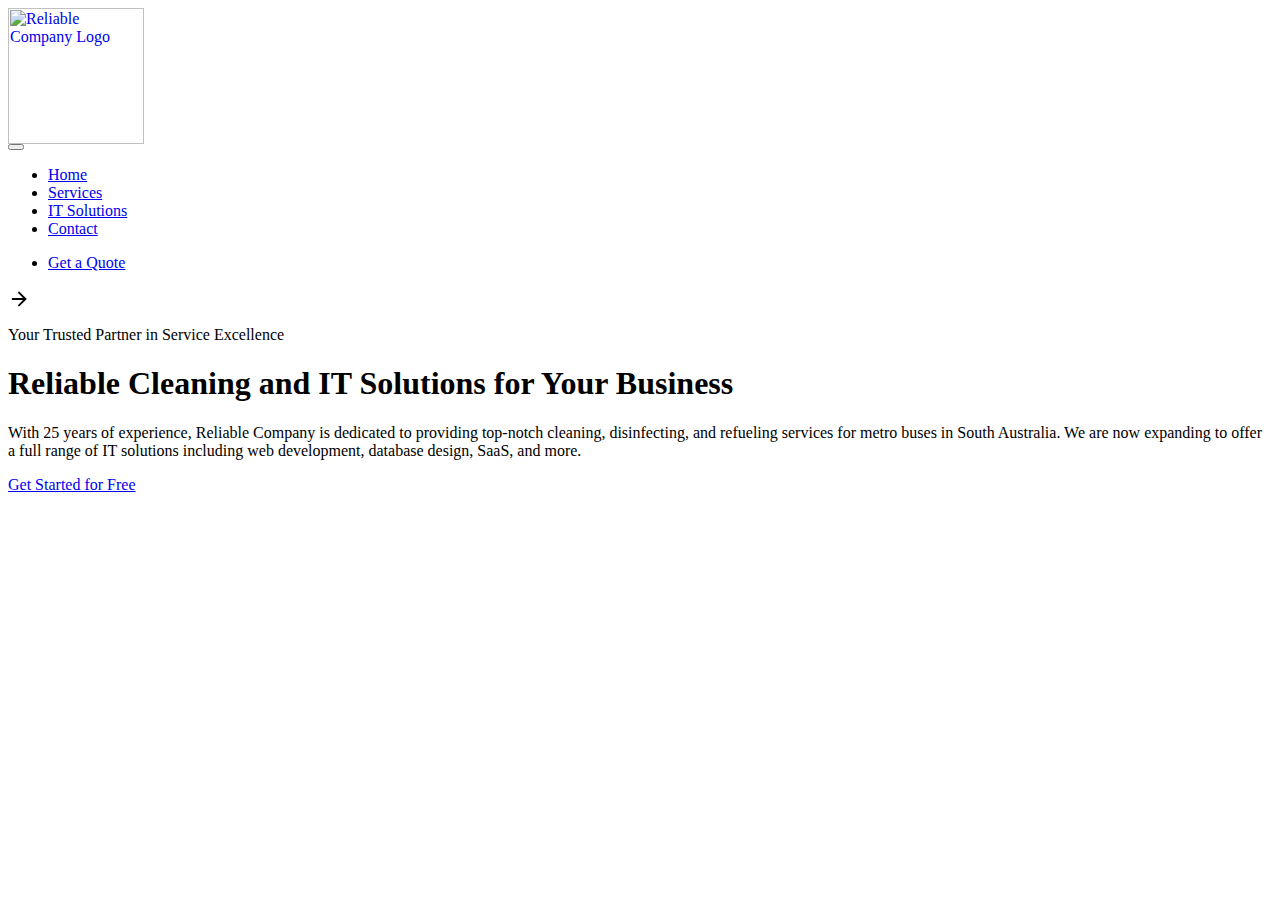
==== index1.html @ d59d7393 "Initial commit" ====
<html lang="en" dir="ltr">
<head>
    <meta charset="utf-8">
    <title>Reliable Company - Your Trusted Partner in Service Excellence</title>
    <link rel="icon" href="/Users/nathanfoale/Desktop/reliable-company-website/assets/logo1.png">
    <meta name="viewport" content="width=device-width, initial-scale=1">
    <meta name="title" content="Reliable Company - Your Trusted Partner in Service Excellence">
    <meta name="description" content="Reliable Company specializes in cleaning, disinfecting, and refueling metro buses, as well as offering web development, SaaS solutions, and more.">
    <meta property="og:title" content="Reliable Company - Your Trusted Partner in Service Excellence">
    <meta property="og:description" content="Reliable Company specializes in cleaning, disinfecting, and refueling metro buses, as well as offering web development, SaaS solutions, and more.">
    <meta property="og:image" content="path-to-your-logo/logo.png">
    <meta name="twitter:title" content="Reliable Company - Your Trusted Partner in Service Excellence">
    <meta name="twitter:description" content="Reliable Company specializes in cleaning, disinfecting, and refueling metro buses, as well as offering web development, SaaS solutions, and more.">
    <meta name="twitter:image" content="path-to-your-logo/logo.png">
    <meta name="twitter:card" content="summary_large_image">
    <meta property="og:url" content="https://reliablecompany.com">
    <meta property="og:type" content="website">
    <link rel="canonical" href="https://reliablecompany.com">
    <link as="font" rel="preload" href="https://fonts.cmsfly.com/css?family=Roboto+Regular:400&amp;display=swap">
    <link rel="stylesheet" href="https://fonts.cmsfly.com/css?family=Roboto+Regular:400&amp;display=swap">
    <link rel="stylesheet" href="https://cdn.dorik.com/647599c57a35f100113e7750/css/index.css?v=1685428755823">
    <link rel="stylesheet" href="https://assets.dorik.io/shared/aos.css">

    <style>
        @media screen and (max-width: 750px) and (min-width:700px) {
            .container {
                width: 680px;
            }
            .dorik-button-n4w0gelw {
                margin-right: 10px !important;
            }
        }
    </style>
</head>
<body data-aos-easing="ease" data-aos-duration="400" data-aos-delay="0">
    <section class="dorik-section dorik-section-s2rdbmg1 aos-init aos-animate" data-aos="fade-up" data-aos-delay="100" data-aos-duration="700">
        <div class="">
            <div class="container symbol--oc8qavsv-wrapper aos-init aos-animate" data-aos="fade" data-aos-duration="100">
                <div class="symbol--oc8qavsv dorik-row-46jdtn0g  flex  ">
                    <div class="col-lg-1/1 ">
                        <div class="column-inner dorik-column-0rwclh4a  1/1">
                            <div class="dorik-navbar--wrapper dorik-nav-1nn8ny6h-wrapper  ">
                                <div class="dorik-navbar dorik-nav-1nn8ny6h ">
                                    <div class="dorik-navbar--brand">
                                        <a href="/"><img src="path-to-your-logo/logo.png" alt="Reliable Company Logo" width="136px"></a>
                                    </div>
                                    <button aria-label="Navbar Toggle" class="dorik-navbar--toggle" data-target="#dorikNavbarCollapse">
                                        <svg aria-hidden="true" focusable="false" data-prefix="fas" data-icon="bars" class="svg-inline--fa fa-bars fa-fw " role="img" xmlns="http://www.w3.org/2000/svg" viewBox="0 0 448 512">
                                            <path fill="currentColor" d="M0 96C0 78.3 14.3 64 32 64H416c17.7 0 32 14.3 32 32s-14.3 32-32 32H32C14.3 128 0 113.7 0 96zM0 256c0-17.7 14.3-32 32-32H416c17.7 0 32 14.3 32 32s-14.3 32-32 32H32c-17.7 0-32-14.3-32-32zM448 416c0 17.7-14.3 32-32 32H32c-17.7 0-32-14.3-32-32s14.3-32 32-32H416c17.7 0 32 14.3 32 32z"></path>
                                        </svg>
                                    </button>
                                    <div class="dorik-navbar--collapse collapse" id="dorikNavbarCollapse">
                                        <div class="dorik-navbar--navs">
                                            <ul class="dorik-nav--links normalize">
                                                <li class=""><a href="/" class="dorik-nav--link home  "><span class="dorik-nav--link-icon"></span><span class="dorik-nav--link-text">Home</span></a></li>
                                                <li class=""><a href="#features" class="dorik-nav--link features  "><span class="dorik-nav--link-icon"></span><span class="dorik-nav--link-text">Services</span></a></li>
                                                <li class=""><a href="#integrations" class="dorik-nav--link integrations  "><span class="dorik-nav--link-icon"></span><span class="dorik-nav--link-text">IT Solutions</span></a></li>
                                                <li class=""><a href="#pricing" class="dorik-nav--link pricing  "><span class="dorik-nav--link-icon"></span><span class="dorik-nav--link-text">Contact</span></a></li>
                                            </ul>
                                            <ul class="dorik-nav--btns normalize">
                                                <li><a href="#" class="dorik-nav--btn dorik-nav--btn-7yh7lvff start-for-free "><span class="dorik-nav--btn-text">Get a Quote</span></a></li>
                                            </ul>
                                        </div>
                                    </div>
                                </div>
                            </div>
                        </div>
                    </div>
                </div>
            </div>
        </div>

        <!-- Main Section -->
        <div class="">
            <div class="container dorik-row-bljm3ot8-wrapper aos-init aos-animate" data-aos="fade-up" data-aos-delay="100" data-aos-duration="500">
                <div class="dorik-row-bljm3ot8  flex  ">
                    <div class="col-lg-3/4 col-md-7/8 ">
                        <div class="column-inner dorik-column-miof19lq  3/4">
                            <div class="dorik-iconText-hjkv3ezm-wrapper ">
                                <div class="dorik-iconText-hjkv3ezm ">
                                    <span><span data-testid="svg-icon" class="icon ">
                                        <svg xmlns="http://www.w3.org/2000/svg" width="22px" height="22px" viewBox="0 0 24 24" fill="none" stroke="currentColor" stroke-width="2" stroke-linecap="round" stroke-linejoin="round" class="feather feather-arrow-right" color="[object Object]">
                                            <line x1="5" y1="12" x2="19" y2="12"></line>
                                            <polyline points="12 5 19 12 12 19"></polyline>
                                        </svg></span></span>
                                    <span class="icon_text" data-testid="icon-text">
                                        <p>Your Trusted Partner in Service Excellence</p>
                                    </span>
                                </div>
                            </div>
                            <div class="dorik-wrapper dorik-heading-pk31x295-wrapper ">
                                <h1 class="dorik-heading dorik-heading-pk31x295 ">
                                    <span>Reliable Cleaning and IT Solutions for Your Business</span>
                                </h1>
                            </div>
                            <div class="dorik-text dorik-text-xn44adjw ">
                                <p>With 25 years of experience, Reliable Company is dedicated to providing top-notch cleaning, disinfecting, and refueling services for metro buses in South Australia. We are now expanding to offer a full range of IT solutions including web development, database design, SaaS, and more.</p>
                            </div>
                            <div class="dorik-button-n4w0gelw-wrapper  el-ib">
                                <a class="dorik-btn dorik-button-n4w0gelw  " href="#Getstarted">Get Started for Free</a>
                            </div>
                            <div class="dorik-button-ec3c5w6y-wrapper  el-
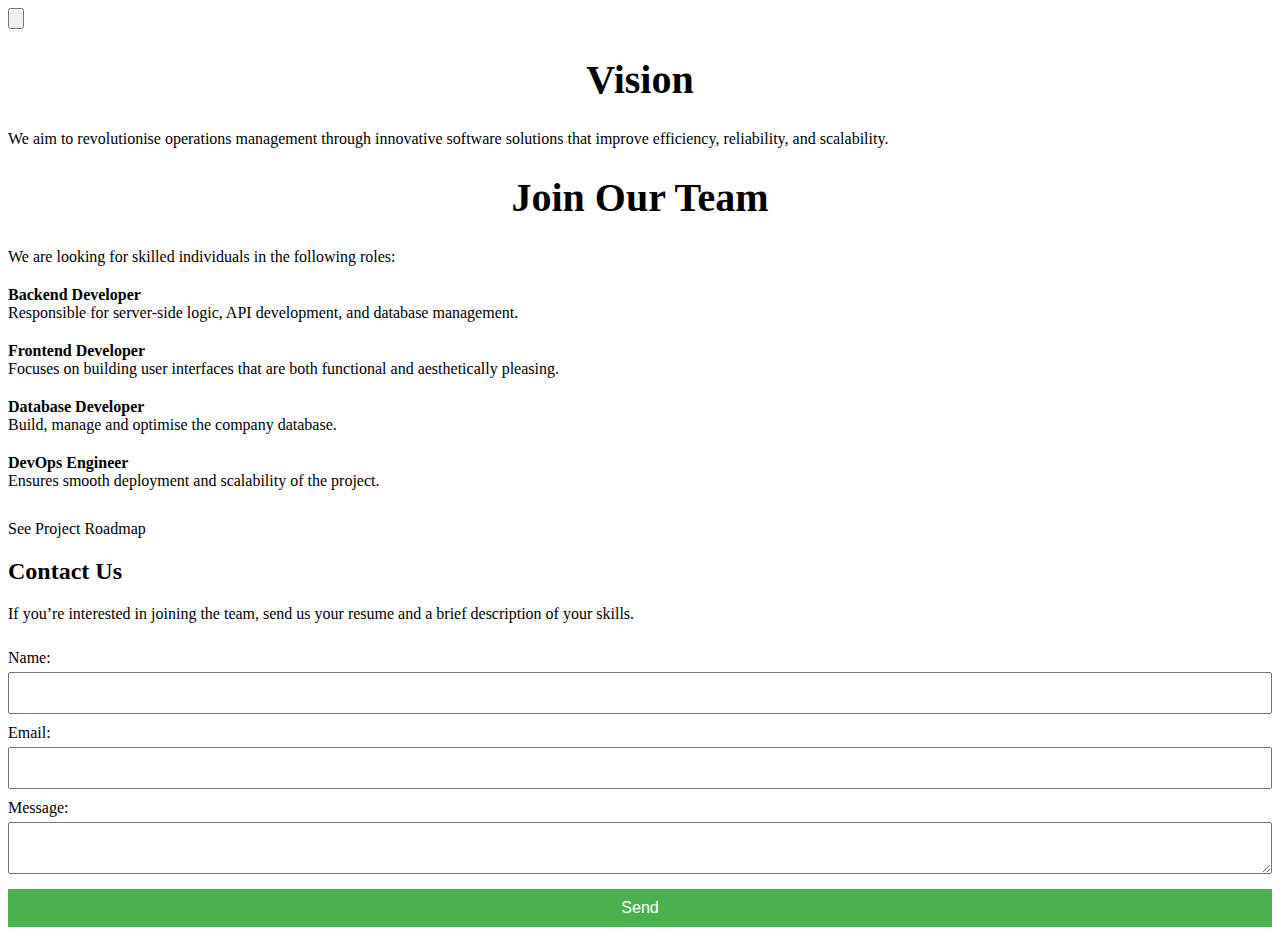
==== commit 7cd1617c: "took away hamburger menu icon" ====
--- a/index1.html
+++ b/index1.html
@@ -1,64 +1,123 @@
+<!DOCTYPE html>
 <html lang="en" dir="ltr">
+
 <head>
     <meta charset="utf-8">
-    <title>Reliable Company - Your Trusted Partner in Service Excellence</title>
-    <link rel="icon" href="/Users/nathanfoale/Desktop/reliable-company-website/assets/logo1.png">
-    <meta name="viewport" content="width=device-width, initial-scale=1">
-    <meta name="title" content="Reliable Company - Your Trusted Partner in Service Excellence">
-    <meta name="description" content="Reliable Company specializes in cleaning, disinfecting, and refueling metro buses, as well as offering web development, SaaS solutions, and more.">
-    <meta property="og:title" content="Reliable Company - Your Trusted Partner in Service Excellence">
-    <meta property="og:description" content="Reliable Company specializes in cleaning, disinfecting, and refueling metro buses, as well as offering web development, SaaS solutions, and more.">
-    <meta property="og:image" content="path-to-your-logo/logo.png">
-    <meta name="twitter:title" content="Reliable Company - Your Trusted Partner in Service Excellence">
-    <meta name="twitter:description" content="Reliable Company specializes in cleaning, disinfecting, and refueling metro buses, as well as offering web development, SaaS solutions, and more.">
-    <meta name="twitter:image" content="path-to-your-logo/logo.png">
-    <meta name="twitter:card" content="summary_large_image">
-    <meta property="og:url" content="https://reliablecompany.com">
-    <meta property="og:type" content="website">
-    <link rel="canonical" href="https://reliablecompany.com">
+    <title>Apply to Join our Team</title>
+
     <link as="font" rel="preload" href="https://fonts.cmsfly.com/css?family=Roboto+Regular:400&amp;display=swap">
     <link rel="stylesheet" href="https://fonts.cmsfly.com/css?family=Roboto+Regular:400&amp;display=swap">
     <link rel="stylesheet" href="https://cdn.dorik.com/647599c57a35f100113e7750/css/index.css?v=1685428755823">
     <link rel="stylesheet" href="https://assets.dorik.io/shared/aos.css">
 
     <style>
-        @media screen and (max-width: 750px) and (min-width:700px) {
+        @media screen and (max-width: 750px) and (min-width: 700px) {
             .container {
                 width: 680px;
             }
-            .dorik-button-n4w0gelw {
-                margin-right: 10px !important;
+
+          
+        }
+
+        .job-role {
+            margin-bottom: 20px;
+        }
+
+        .job-role-title {
+            font-weight: bold;
+        }
+
+        form {
+            display: flex;
+            flex-direction: column;
+        }
+
+        form label {
+            margin-top: 10px;
+        }
+
+        form input,
+        form textarea,
+        form button {
+            margin-top: 5px;
+            padding: 10px;
+            font-size: 1em;
+        }
+
+        form button {
+            background-color: #4CAF50;
+            color: white;
+            border: none;
+            cursor: pointer;
+            margin-top: 15px;
+        }
+
+        form button:hover {
+            background-color: #45a049;
+        }
+
+        @media screen and (max-width: 600px) {
+            form {
+                padding: 10px;
             }
+
+            form input,
+            form textarea,
+            form button {
+                font-size: 0.9em;
+                padding: 8px;
+            }
+        }
+
+        /* Roadmap Section Styles */
+        #roadmap {
+            display: none;
+            margin-top: 40px;
+            
+        }
+
+        #roadmap h2 {
+            margin-bottom: 20px;
+           
+        }
+
+        #roadmap ol {
+            list-style: decimal inside;
+            padding-left: 0;
+        }
+
+        #roadmap li {
+            margin-bottom: 15px;
+            font-weight: 500;
         }
     </style>
 </head>
+
 <body data-aos-easing="ease" data-aos-duration="400" data-aos-delay="0">
     <section class="dorik-section dorik-section-s2rdbmg1 aos-init aos-animate" data-aos="fade-up" data-aos-delay="100" data-aos-duration="700">
         <div class="">
             <div class="container symbol--oc8qavsv-wrapper aos-init aos-animate" data-aos="fade" data-aos-duration="100">
-                <div class="symbol--oc8qavsv dorik-row-46jdtn0g  flex  ">
-                    <div class="col-lg-1/1 ">
-                        <div class="column-inner dorik-column-0rwclh4a  1/1">
-                            <div class="dorik-navbar--wrapper dorik-nav-1nn8ny6h-wrapper  ">
-                                <div class="dorik-navbar dorik-nav-1nn8ny6h ">
+                <div class="symbol--oc8qavsv dorik-row-46jdtn0g flex">
+                    <div class="col-lg-1/1">
+                        <div class="column-inner dorik-column-0rwclh4a 1/1">
+                            <div class="dorik-navbar--wrapper dorik-nav-1nn8ny6h-wrapper">
+                                <div class="dorik-navbar dorik-nav-1nn8ny6h">
                                     <div class="dorik-navbar--brand">
-                                        <a href="/"><img src="path-to-your-logo/logo.png" alt="Reliable Company Logo" width="136px"></a>
-                                    </div>
+                                        
+                                    </div>
+
                                     <button aria-label="Navbar Toggle" class="dorik-navbar--toggle" data-target="#dorikNavbarCollapse">
-                                        <svg aria-hidden="true" focusable="false" data-prefix="fas" data-icon="bars" class="svg-inline--fa fa-bars fa-fw " role="img" xmlns="http://www.w3.org/2000/svg" viewBox="0 0 448 512">
+                                        <svg aria-hidden="true" focusable="false" data-prefix="fas" data-icon="bars" class="svg-inline--fa fa-bars fa-fw" role="img" xmlns="http://www.w3.org/2000/svg" viewBox="0 0 448 512">
                                             <path fill="currentColor" d="M0 96C0 78.3 14.3 64 32 64H416c17.7 0 32 14.3 32 32s-14.3 32-32 32H32C14.3 128 0 113.7 0 96zM0 256c0-17.7 14.3-32 32-32H416c17.7 0 32 14.3 32 32s-14.3 32-32 32H32c-17.7 0-32-14.3-32-32zM448 416c0 17.7-14.3 32-32 32H32c-17.7 0-32-14.3-32-32s14.3-32 32-32H416c17.7 0 32 14.3 32 32z"></path>
                                         </svg>
                                     </button>
                                     <div class="dorik-navbar--collapse collapse" id="dorikNavbarCollapse">
                                         <div class="dorik-navbar--navs">
                                             <ul class="dorik-nav--links normalize">
-                                                <li class=""><a href="/" class="dorik-nav--link home  "><span class="dorik-nav--link-icon"></span><span class="dorik-nav--link-text">Home</span></a></li>
-                                                <li class=""><a href="#features" class="dorik-nav--link features  "><span class="dorik-nav--link-icon"></span><span class="dorik-nav--link-text">Services</span></a></li>
-                                                <li class=""><a href="#integrations" class="dorik-nav--link integrations  "><span class="dorik-nav--link-icon"></span><span class="dorik-nav--link-text">IT Solutions</span></a></li>
-                                                <li class=""><a href="#pricing" class="dorik-nav--link pricing  "><span class="dorik-nav--link-icon"></span><span class="dorik-nav--link-text">Contact</span></a></li>
+                                               
                                             </ul>
                                             <ul class="dorik-nav--btns normalize">
-                                                <li><a href="#" class="dorik-nav--btn dorik-nav--btn-7yh7lvff start-for-free "><span class="dorik-nav--btn-text">Get a Quote</span></a></li>
+                                               
                                             </ul>
                                         </div>
                                     </div>
@@ -73,30 +132,390 @@
         <!-- Main Section -->
         <div class="">
             <div class="container dorik-row-bljm3ot8-wrapper aos-init aos-animate" data-aos="fade-up" data-aos-delay="100" data-aos-duration="500">
-                <div class="dorik-row-bljm3ot8  flex  ">
-                    <div class="col-lg-3/4 col-md-7/8 ">
-                        <div class="column-inner dorik-column-miof19lq  3/4">
-                            <div class="dorik-iconText-hjkv3ezm-wrapper ">
-                                <div class="dorik-iconText-hjkv3ezm ">
-                                    <span><span data-testid="svg-icon" class="icon ">
-                                        <svg xmlns="http://www.w3.org/2000/svg" width="22px" height="22px" viewBox="0 0 24 24" fill="none" stroke="currentColor" stroke-width="2" stroke-linecap="round" stroke-linejoin="round" class="feather feather-arrow-right" color="[object Object]">
-                                            <line x1="5" y1="12" x2="19" y2="12"></line>
-                                            <polyline points="12 5 19 12 12 19"></polyline>
-                                        </svg></span></span>
-                                    <span class="icon_text" data-testid="icon-text">
-                                        <p>Your Trusted Partner in Service Excellence</p>
+                <div class="dorik-row-bljm3ot8 flex">
+                    <div class="col-lg-3/4 col-md-7/8">
+                        <div class="column-inner dorik-column-miof19lq 3/4">
+                            <div class="dorik-iconText-hjkv3ezm-wrapper">
+                                <div class="dorik-iconText-hjkv3ezm">
+                                    <span>
+                                   
+                                            </svg>
+                                        </span>
                                     </span>
                                 </div>
                             </div>
-                            <div class="dorik-wrapper dorik-heading-pk31x295-wrapper ">
-                                <h1 class="dorik-heading dorik-heading-pk31x295 ">
-                                    <span>Reliable Cleaning and IT Solutions for Your Business</span>
+                            <div class="dorik-wrapper dorik-heading-pk31x295-wrapper">
+                                <h1 class="dorik-heading dorik-heading-pk31x295">
+                                    <span>Vision</span>
                                 </h1>
+                                <style>
+                                    .dorik-heading-pk31x295 {
+                                        font-size: 2.5em; /* Adjust to fit the text on one line */
+                                        text-align: center;
+                                        white-space: nowrap; /* Ensure the text doesn't wrap */
+                                    }
+                                </style>
                             </div>
-                            <div class="dorik-text dorik-text-xn44adjw ">
-                                <p>With 25 years of experience, Reliable Company is dedicated to providing top-notch cleaning, disinfecting, and refueling services for metro buses in South Australia. We are now expanding to offer a full range of IT solutions including web development, database design, SaaS, and more.</p>
+                            <div class="dorik-text dorik-text-xn44adjw">
+                                <p>We aim to revolutionise operations management through innovative software solutions that improve efficiency, reliability, and scalability.</p>
                             </div>
-                            <div class="dorik-button-n4w0gelw-wrapper  el-ib">
-                                <a class="dorik-btn dorik-button-n4w0gelw  " href="#Getstarted">Get Started for Free</a>
+                           
+                        </div>
+                    </div>
+                </div>
+            </div>
+        </div>
+
+        <!-- Features Section -->
+        <section class="dorik-section dorik-section-xj9nw3rv" id="features">
+            <div class="">
+                <div class="container dorik-row-jh3gev2c-wrapper aos-init" data-aos="fade-up" data-aos-delay="100">
+                    <div class="dorik-row-jh3gev2c flex">
+                        <div class="col-lg-1/3">
+                            <div class="column-inner dorik-column-258aedrb 1/3">
+                                <div class="dorik-wrapper dorik-heading-pc4oqt1g-wrapper">
+                                    <h2 class="dorik-heading dorik-heading-pc4oqt1g"></h2>
+                                </div>
+                                <div class="dorik-wrapper dorik-heading-5l1nlhxn-wrapper">
+                                    <h1 class="dorik-heading dorik-heading-pk31x295">
+                                        <span>Join Our Team</span>
+                                    </h1>
+                                    
+                                    <style>
+                                        .dorik-heading-5l1nlhxn {
+                                            font-size: 2em; /* Adjust to fit the text on one line */
+                                            text-align: center;
+                                            white-space: nowrap; /* Ensure the text doesn't wrap */
+                                        }
+                                    </style>
+                                </div>
                             </div>
-                            <div class="dorik-button-ec3c5w6y-wrapper  el-
+                        </div>
+                        <div class="col-lg-3/4">
+                            <div class="column-inner dorik-column-koawcbhc 3/4">
+                                <div class="dorik-text dorik-text-kp01224n">
+                                    <p style="margin-bottom: 20px;">We are looking for skilled individuals in the following roles:</p>
+
+                                    <div class="job-role">
+                                        <div class="job-role-title">Backend Developer</div>
+                                        <div class="job-role-description">Responsible for server-side logic, API development, and database management.</div>
+                                    </div>
+                                    <div class="job-role">
+                                        <div class="job-role-title">Frontend Developer</div>
+                                        <div class="job-role-description">Focuses on building user interfaces that are both functional and aesthetically pleasing.</div>
+                                    </div>
+                                    <div class="job-role">
+                                        <div class="job-role-title">Database Developer</div>
+                                        <div class="job-role-description">Build, manage and optimise the company database.</div>
+                                    </div>
+                                    <div class="job-role">
+                                        <div class="job-role-title">DevOps Engineer</div>
+                                        <div class="job-role-description">Ensures smooth deployment and scalability of the project.</div>
+                                    </div>
+                                    <div class="dorik-button-n4w0gelw-wrapper el-ib" style="margin-top: 30px;">
+                                        <p class="dorik-btn dorik-button-n4w0gelw" href="javascript:void(0);">See Project Roadmap</p>
+                                    </div>
+                                </div>
+                                </div>
+                            </div>
+                        </div>
+                    </div>
+                </div>
+            </div>
+        </section>
+
+        <!-- Roadmap Section -->
+        <section id="roadmap">
+            <div class="container">
+                <h2>Project Roadmap</h2>
+                <ol>
+                    <li>
+                        <strong><a href="javascript:void(0);" onclick="toggleDropdown('requirementsDropdown');">Define Requirements</a></strong>
+                        <div id="requirementsDropdown" style="display: none; margin-top: 10px;">
+                            <h3>Identify Key Features</h3>
+                            <ul>
+                                <li>
+                                    <strong>Bus Tracking</strong>
+                                    <p>Description: Track which buses have been cleaned and refuelled. This includes logging bus numbers, times, and services performed.</p>
+                                    <p>Key Functions:</p>
+                                    <ul>
+                                        <li>Input and store bus numbers as they enter the depot.</li>
+                                        <li>Log cleaning/refuelling tasks with timestamps.</li>
+                                        <li>Track the completion status of each bus.</li>
+                                    </ul>
+                                </li>
+                                <li>
+                                    <strong>Invoicing System</strong>
+                                    <p>Description: Automate the generation of invoices based on completed services (e.g., number of buses cleaned/refueled) at the end of each week.</p>
+                                    <p>Key Functions:</p>
+                                    <ul>
+                                        <li>Calculate total income based on services provided.</li>
+                                        <li>Generate and format invoices (PDF or email).</li>
+                                        <li>Maintain records of invoices sent and payments received.</li>
+                                    </ul>
+                                </li>
+                                <!-- Add other sections similarly -->
+                            </ul>
+                        </div>
+                    </li>
+                    <li>
+                        <strong><a href="javascript:void(0);" onclick="toggleDropdown('architectureDropdown');">Plan the Architecture</a></strong>
+                        <div id="architectureDropdown" style="display: none; margin-top: 10px;">
+                            <h3>Choose the Tech Stack</h3>
+                            <ul>
+                                <li>
+                                    <strong>Frontend</strong>
+                                    <p>Technology: React.js</p>
+                                    <p><strong>Reasoning:</strong> React.js is a powerful and popular JavaScript library for building user interfaces, especially single-page applications. React makes it easier to create interactive UIs by breaking them down into reusable components.</p>
+                                    <p><strong>Additional Tools:</strong></p>
+                                    <ul>
+                                        <li>CSS Framework: Tailwind CSS or Bootstrap for responsive and modern UI design.</li>
+                                        
+                                    </ul>
+                                </li>
+                                <li>
+                                    <strong>Backend</strong>
+                                    <p>Technology: Django (Python)</p>
+                                    <p><strong>Reasoning:</strong> Django is a high-level Python web framework that encourages rapid development and clean, pragmatic design.  It includes a lot of built-in features that make it easier to set up the server, handle user accounts and manage the data.</p>
+                                    <p><strong>Alternative:</strong> Flask (Python) if a more lightweight framework is preferred, though Django's built-in features make it more suitable for this project.</p>
+                                    <p><strong>Additional Tools:</strong></p>
+                                    <ul>
+                                        <li>REST API: Django REST Framework (DRF) for building robust and scalable APIs.</li>
+                                        <li>Authentication: JWT (JSON Web Tokens) for secure user authentication.</li>
+                                    </ul>
+                                </li>
+                                <li>
+                                    <strong>Database</strong>
+                                    <p>Technology: PostgreSQL</p>
+                                    <p><strong>Reasoning:</strong> PostgreSQL is a powerful, open-source relational database system known for its reliability, robustness, and performance. It supports advanced data types and indexing, making it suitable for handling complex queries and large datasets.</p>
+                                    <p><strong>Database ORM:</strong> Django's built-in ORM will be used for interacting with the database, allowing for easy database management through Python code.</p>
+                                </li>
+                            </ul>
+                        </div>
+                    </li>
+              
+                    <li><strong>Set Up Development Environment:</strong> Install development tools, create repositories, and initialize project structures.</li>
+                    <li><strong>Develop the MVP:</strong> Focus on core features, develop iteratively, and incorporate early user feedback.</li>
+                    <li><strong>Backend & Database:</strong> Build APIs, implement the database, and ensure security with user authentication.</li>
+                    <li><strong>Frontend Development:</strong> Design the UI, integrate with backend APIs, and ensure responsiveness across devices.</li>
+                   
+                    <li><strong>Deployment:</strong> Choose a hosting platform, set up CI/CD, and launch the MVP for real-world use.</li>
+                    <li><strong>Feedback & Iteration:</strong> Monitor usage, gather feedback, and plan for future updates and improvements.</li>
+                   
+                    <li><strong>Future Planning:</strong> Scale and customise the system based on client needs, and explore new features like API integrations and mobile apps.</li>
+                </ol>
+            </div>
+        </section>
+
+        <!-- Contact Us Section -->
+        <section id="contact">
+            <div class="container">
+                <h2>Contact Us</h2>
+                <p>If you’re interested in joining the team, send us your resume and a brief description of your skills.</p>
+                <form>
+                    <label for="name">Name:</label>
+                    <input type="text" id="name" name="name" required>
+                    <label for="email">Email:</label>
+                    <input type="email" id="email" name="email" required>
+                    <label for="message">Message:</label>
+                    <textarea id="message" name="message" required></textarea>
+                    <button type="submit">Send</button>
+                </form>
+            </div>
+        </section>
+
+        <script>
+            window.DORIK_PROJECT_ID = "647599c57a35f100113e7750";
+        </script>
+
+<script>
+    function toggleDropdown(id) {
+        var dropdown = document.getElementById(id);
+        if (dropdown.style.display === "none") {
+            dropdown.style.display = "block";
+        } else {
+            dropdown.style.display = "none";
+        }
+    }
+</script>
+
+        <script>
+            (function popupButton() {
+                const popupLinks = document.querySelectorAll(`.popup-btn`);
+                popupLinks.forEach(element => {
+                    let popupId = element.getAttribute('href');
+                    popupId = popupId.startsWith('#') ? popupId.substring(1) : popupId;
+                    element.addEventListener('click', () => {
+                        if (!popupId) return;
+                        let popupRow = document.getElementById(popupId);
+                        let closeBtn = document.querySelector(`.close-btn-${popupId}`);
+                        let popupOverlayEl = popupRow?.parentElement;
+                        popupOverlayEl?.classList.add(`row-${popupId}-overlay`);
+                        popupRow?.classList.add(`modal-${popupId}-visible`);
+                        closeBtn?.classList.add('btn-visible');
+                    });
+                });
+            })();
+        </script>
+        <script>
+            (function renderPopupModal({ exitIntentPopup = {}, onloadPopup = {}, EXIT_INTENT, ONLOAD }) {
+                const modalVisibility = popupId => {
+                    let popupRow = document.getElementById(popupId);
+                    let closeBtn = document.querySelector(`.close-btn-${popupId}`);
+                    let popupOverlayEl = popupRow?.parentElement;
+                    popupOverlayEl?.classList.add(`row-${popupId}-overlay`);
+                    popupRow?.classList.add(`modal-${popupId}-visible`);
+                    closeBtn?.classList.add('btn-visible');
+                };
+
+                document.addEventListener('mouseleave', () => {
+                    let interactiveModal = localStorage.getItem(`${EXIT_INTENT}-${exitIntentPopup.id}-${exitIntentPopup.suffixId}`);
+                    if (exitIntentPopup.id && !interactiveModal) {
+                        modalVisibility(exitIntentPopup.id);
+                    }
+                });
+
+                window.addEventListener('load', () => {
+                    let onloadModal = localStorage.getItem(`${ONLOAD}-${onloadPopup.id}-${onloadPopup.suffixId}`);
+                    if (onloadPopup.id && !onloadModal) {
+                        modalVisibility(onloadPopup.id);
+                    }
+                });
+            })({
+                EXIT_INTENT: "EXIT_INTENT",
+                ONLOAD: "ONLOAD",
+                exitIntentPopup: undefined,
+                onloadPopup: undefined
+            });
+        </script>
+        <script src="https://cdn.dorik.com/common/jquery-3.5.1.min.js"></script>
+        <script src="https://assets.dorik.io/shared/aos.js"></script>
+        <script type="text/javascript">
+            ; (function () {
+                var navbar = $(".dorik-nav-1nn8ny6h");
+                var navbarCollapse = $(".dorik-navbar--collapse");
+                (function ($, navbar, navbarCollapse) {
+                    $(document).on("click", "a", function (e) {
+                        var a = event.target.closest("a");
+                        var hash = a.hash;
+                        var stickyNav = $(".sticky-nav");
+                        if (hash) {
+                            var baseHref = a.href.match(/(^https?:.+)#/);
+                            var baseURI = a.baseURI.match(/(^https?:.+)#?/);
+                            baseHref = baseHref && baseHref[1];
+                            baseURI = baseURI && baseURI.includes(baseHref);
+                            if (baseHref && baseURI && baseURI.includes(baseHref)) {
+                                e.preventDefault();
+                                const section = $(hash).offset();
+                                if (!section) return;
+                                var collapsedHeight = navbarCollapse[0]?.clientHeight || 0;
+                                var navbarHeight = navbar[0].clientHeight - collapsedHeight;
+                                var scrollTop = section.top;
+                                if (stickyNav.length) {
+                                    scrollTop = scrollTop - navbarHeight;
+                                } else {
+                                    scrollTop = scrollTop - collapsedHeight;
+                                }
+                                var options = {
+                                    easing: "linear",
+                                };
+                                $("html, body").animate({
+                                    scrollTop: scrollTop,
+                                }, options);
+                            }
+                        }
+                    });
+                })($, navbar, navbarCollapse);
+            })();
+
+            ; (function () {
+                var navbar = document.querySelector(".dorik-nav-1nn8ny6h");
+                (function toggleNav(el) {
+                    const toggleBtn = el.querySelector(".dorik-navbar--toggle");
+                    const navlist = toggleBtn.nextElementSibling;
+                    const isMobileView = window.innerWidth < 768;
+                    toggleBtn &&
+                        toggleBtn.addEventListener("click", function (e) {
+                            const hasShow = navlist?.classList.contains("show");
+                            if (!hasShow) {
+                                expend(navlist);
+                            } else {
+                                collapse(navlist);
+                            }
+                        });
+                    navlist.addEventListener("click", function (e) {
+                        if (e.target.closest("a") && !e.target.closest(".is-dropdown")) {
+                            isMobileView && collapse(navlist);
+                        } else {
+                            var linkValue = e.target.closest("a").href;
+                            if (linkValue.startsWith("#")) {
+                                e.preventDefault();
+                            }
+                            const dropdownlist = e.target.parentNode?.nextElementSibling;
+                            const hasShow = dropdownlist?.classList.contains("show");
+
+                            if (hasShow) {
+                                collapse(dropdownlist);
+                            } else {
+                                expend(dropdownlist);
+                            }
+                        }
+                    });
+
+                    let dropdownItems = document.querySelectorAll(".dorik-nav--dropdown");
+                    dropdownItems.forEach((item) => {
+                        item?.addEventListener("click", () => {
+                            collapse(navlist);
+                            collapse(item);
+                        });
+                    });
+
+                    function expend(navlist) {
+                        if (!navlist) return;
+                        navlist.classList.add("show");
+                        const height = navlist.clientHeight + "px";
+                        isMobileView && navlist.classList.add("collapsing");
+                        setTimeout(() => {
+                            navlist.style.height = height;
+                        }, 0);
+                        setTimeout(() => {
+                            navlist.style.height = null;
+                            navlist.classList.remove("collapsing");
+                        }, 350);
+                    }
+
+                    function collapse(navlist) {
+                        if (!navlist) return;
+                        navlist.style.height = navlist.clientHeight + "px";
+                        isMobileView && navlist.classList.add("collapsing");
+                        setTimeout(() => {
+                            navlist.style.height = null;
+                        }, 0);
+                        setTimeout(() => {
+                            navlist.classList.remove("show");
+                            navlist.classList.remove("collapsing");
+                        }, 350);
+                    }
+                })(navbar);
+            })();
+
+            ; (function () {
+                const interval = setInterval(() => {
+                    if (window.AOS?.init) {
+                        clearInterval(interval)
+                        window.AOS.init({ disable: "mobile" });
+                    }
+                }, 500);
+            }())
+
+            ;(function() {
+                document.querySelector('.dorik-button-n4w0gelw').addEventListener('click', function () {
+                    document.getElementById('roadmap').style.display = 'block';
+                    document.getElementById('roadmap').scrollIntoView({ behavior: 'smooth' });
+                });
+            })();
+        </script>
+</body>
+
+</html>
+
